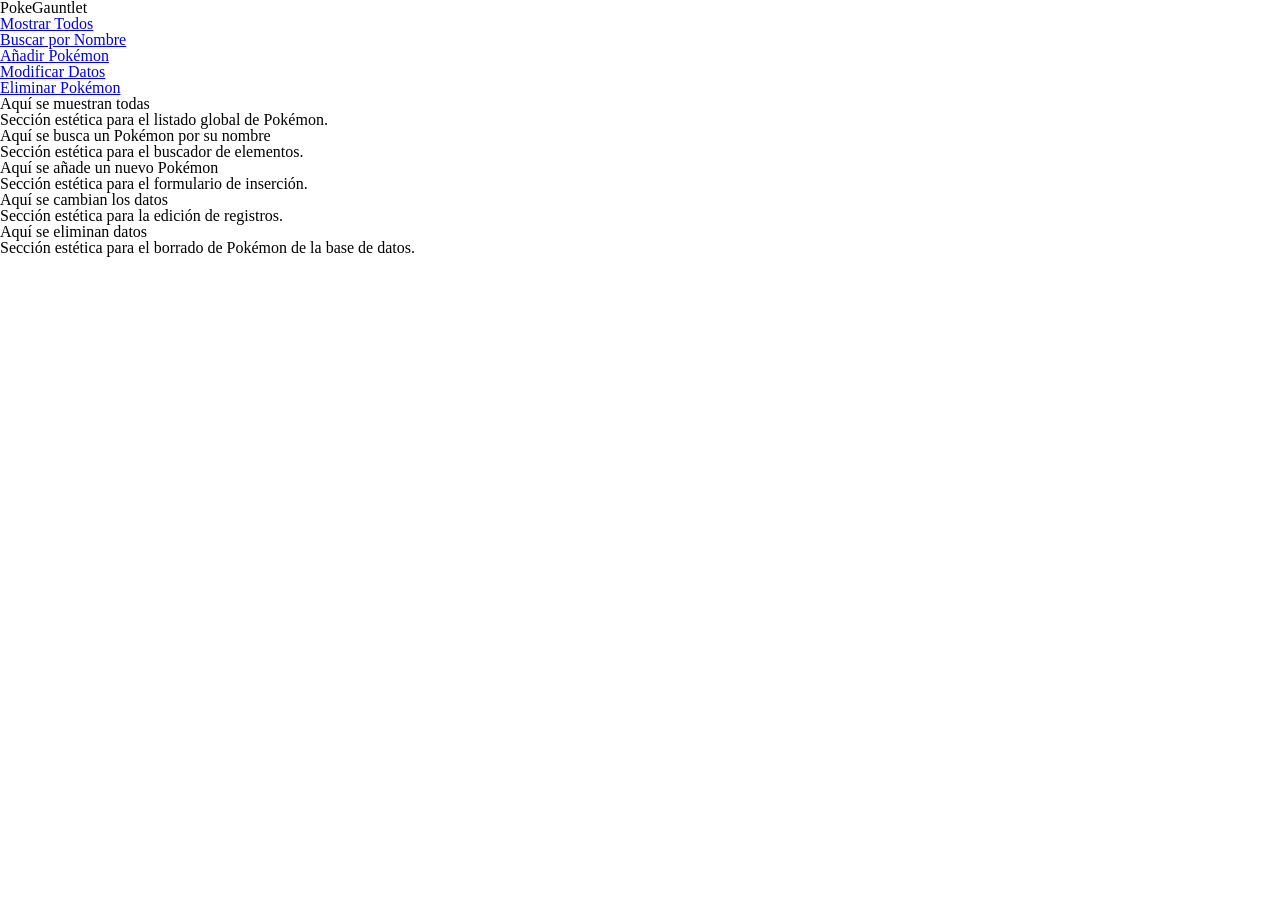
==== index.html @ 7715393b "Add files via upload" ====
<!DOCTYPE html>
<html lang="es">
<head>
    <meta charset="UTF-8">
    <meta name="viewport" content="width=device-width, initial-scale=1.0">
    <title>Gauntlet Pokémon Manager</title>
    <link rel="stylesheet" href="css/reset.css">
    <link rel="stylesheet" href="css/styles.css">
</head>
<body>

    <header class="main-header">
        <div class="container header-flex">
            <h1 class="logo">PokeGauntlet</h1>
            <nav class="nav-menu">
                <ul>
                    <li><a href="#/lista" class="nav-btn active" data-path="lista">Mostrar Todos</a></li>
                    <li><a href="#/busqueda" class="nav-btn" data-path="busqueda">Buscar por Nombre</a></li>
                    <li><a href="#/anadir" class="nav-btn" data-path="anadir">Añadir Pokémon</a></li>
                    <li><a href="#/modificar" class="nav-btn" data-path="modificar">Modificar Datos</a></li>
                    <li><a href="#/eliminar" class="nav-btn" data-path="eliminar">Eliminar Pokémon</a></li>
                </ul>
            </nav>
        </div>
    </header>

    <!-- Contenedor dinámico de subpáginas -->
    <main class="main-content">
        <div class="container">
            
            <!-- Subpágina: Mostrar Todos -->
            <section id="view-lista" class="subpage">
                <div class="placeholder-card">
                    <h2>Aquí se muestran todas</h2>
                    <p class="subtitle">Sección estética para el listado global de Pokémon.</p>
                </div>
            </section>

            <!--Subpágina: Buscar-->
            <section id="view-busqueda" class="subpage">
                <div class="placeholder-card">
                    <h2>Aquí se busca un Pokémon por su nombre</h2>
                    <p class="subtitle">Sección estética para el buscador de elementos.</p>
                </div>
            </section>

            <!-- Subpágina: Añadir -->
            <section id="view-anadir" class="subpage">
                <div class="placeholder-card">
                    <h2>Aquí se añade un nuevo Pokémon</h2>
                    <p class="subtitle">Sección estética para el formulario de inserción.</p>
                </div>
            </section>

            <!-- Subpágina: Modificar -->
            <section id="view-modificar" class="subpage">
                <div class="placeholder-card">
                    <h2>Aquí se cambian los datos</h2>
                    <p class="subtitle">Sección estética para la edición de registros.</p>
                </div>
            </section>

            <!-- Subpágina: Eliminar -->
            <section id="view-eliminar" class="subpage">
                <div class="placeholder-card">
                    <h2>Aquí se eliminan datos</h2>
                    <p class="subtitle">Sección estética para el borrado de Pokémon de la base de datos.</p>
                </div>
            </section>

        </div>
    </main>

    <script src="js/app.js"></script>
</body>
</html>
---- css/styles.css ----
/* FLEXBOX */
.container {

}

.item-flex {

}

/* GRID */
.grid-container {
    height: 200px;
    display: grid;
    grid-template-rows: 50px 300px auto;
    grid-template-areas:
        "header header"
        "sidebar main"
        "footer footer";
}

.item-header {
    grid-area: header;
}

.item-main {
    grid-area: main;
}

.item-sidebar {
    grid-area: sidebar;
}
.item-footer {
    grid-area: footer;
}
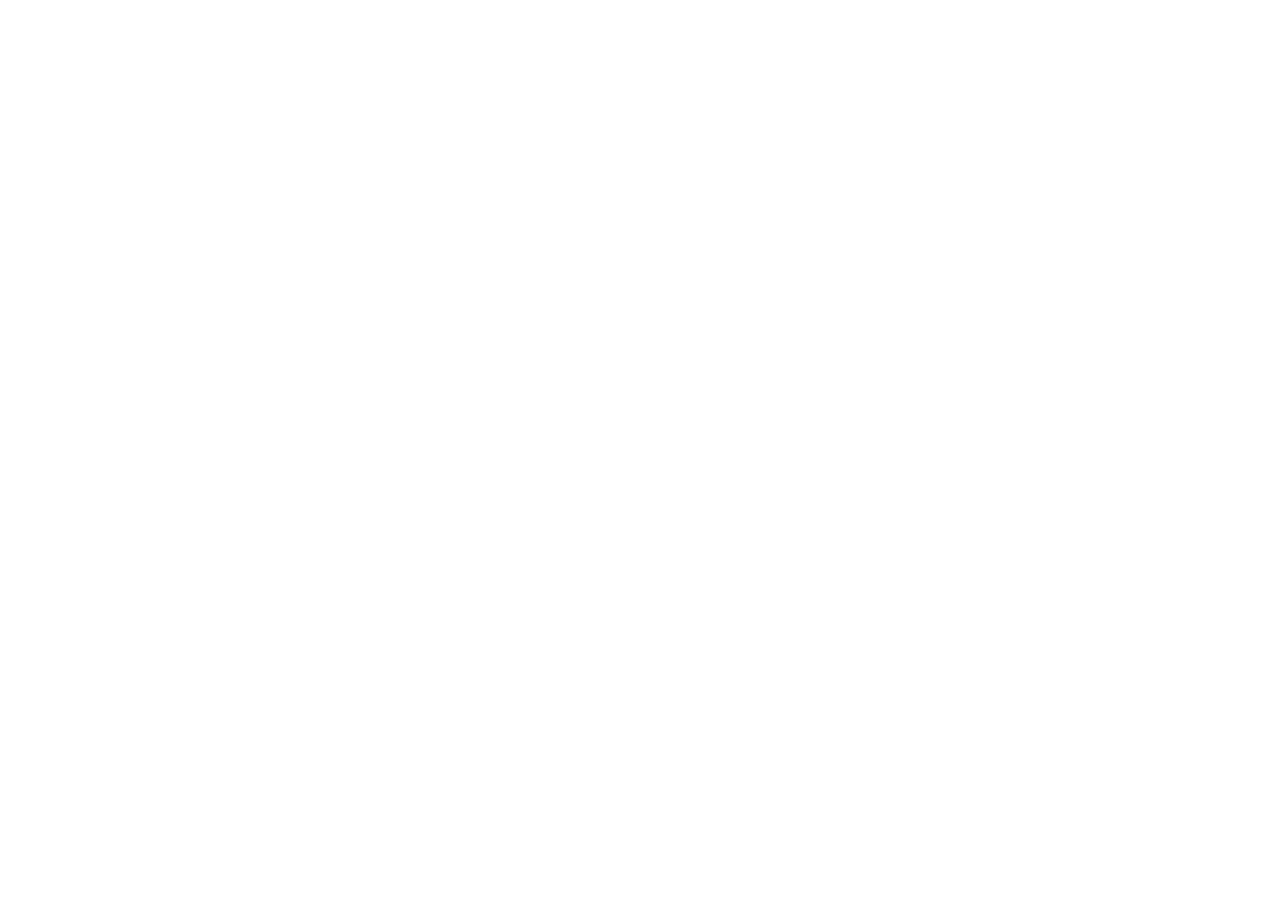
==== commit 1aaa8bac: "He generado la base del html5" ====
--- a/index.html
+++ b/index.html
@@ -1,76 +1,11 @@
-<!DOCTYPE html>
-<html lang="es">
-<head>
-    <meta charset="UTF-8">
-    <meta name="viewport" content="width=device-width, initial-scale=1.0">
-    <title>Gauntlet Pokémon Manager</title>
-    <link rel="stylesheet" href="css/reset.css">
-    <link rel="stylesheet" href="css/styles.css">
-</head>
-<body>
-
-    <header class="main-header">
-        <div class="container header-flex">
-            <h1 class="logo">PokeGauntlet</h1>
-            <nav class="nav-menu">
-                <ul>
-                    <li><a href="#/lista" class="nav-btn active" data-path="lista">Mostrar Todos</a></li>
-                    <li><a href="#/busqueda" class="nav-btn" data-path="busqueda">Buscar por Nombre</a></li>
-                    <li><a href="#/anadir" class="nav-btn" data-path="anadir">Añadir Pokémon</a></li>
-                    <li><a href="#/modificar" class="nav-btn" data-path="modificar">Modificar Datos</a></li>
-                    <li><a href="#/eliminar" class="nav-btn" data-path="eliminar">Eliminar Pokémon</a></li>
-                </ul>
-            </nav>
-        </div>
-    </header>
-
-    <!-- Contenedor dinámico de subpáginas -->
-    <main class="main-content">
-        <div class="container">
-            
-            <!-- Subpágina: Mostrar Todos -->
-            <section id="view-lista" class="subpage">
-                <div class="placeholder-card">
-                    <h2>Aquí se muestran todas</h2>
-                    <p class="subtitle">Sección estética para el listado global de Pokémon.</p>
-                </div>
-            </section>
-
-            <!--Subpágina: Buscar-->
-            <section id="view-busqueda" class="subpage">
-                <div class="placeholder-card">
-                    <h2>Aquí se busca un Pokémon por su nombre</h2>
-                    <p class="subtitle">Sección estética para el buscador de elementos.</p>
-                </div>
-            </section>
-
-            <!-- Subpágina: Añadir -->
-            <section id="view-anadir" class="subpage">
-                <div class="placeholder-card">
-                    <h2>Aquí se añade un nuevo Pokémon</h2>
-                    <p class="subtitle">Sección estética para el formulario de inserción.</p>
-                </div>
-            </section>
-
-            <!-- Subpágina: Modificar -->
-            <section id="view-modificar" class="subpage">
-                <div class="placeholder-card">
-                    <h2>Aquí se cambian los datos</h2>
-                    <p class="subtitle">Sección estética para la edición de registros.</p>
-                </div>
-            </section>
-
-            <!-- Subpágina: Eliminar -->
-            <section id="view-eliminar" class="subpage">
-                <div class="placeholder-card">
-                    <h2>Aquí se eliminan datos</h2>
-                    <p class="subtitle">Sección estética para el borrado de Pokémon de la base de datos.</p>
-                </div>
-            </section>
-
-        </div>
-    </main>
-
-    <script src="js/app.js"></script>
-</body>
-</html>
+<!DOCTYPE html>
+<html lang="en">
+<head>
+    <meta charset="UTF-8">
+    <meta name="viewport" content="width=device-width, initial-scale=1.0">
+    <title>PokeFireRed Gauntlet Web</title>
+</head>
+<body>
+    
+</body>
+</html>
